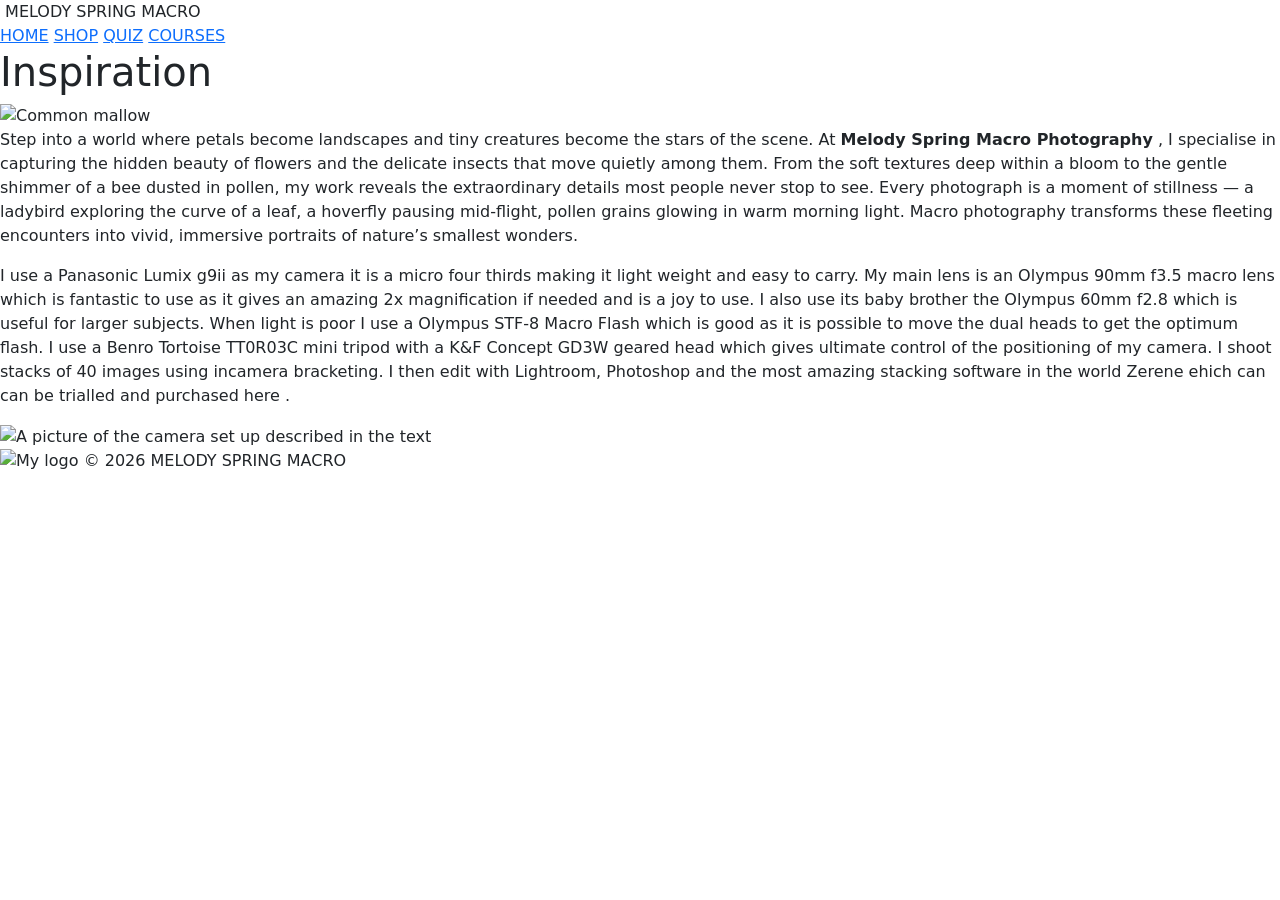
==== index.html @ eda1fd8e "More changes and quiz started" ====
<!DOCTYPE html>
<html lang="en">

<head>
    <meta charset="UTF-8">
    <meta name="viewport" content="width=device-width, initial-scale=1.0">
    <link rel="preconnect" href="https://fonts.googleapis.com">
    <link rel="preconnect" href="https://fonts.gstatic.com" crossorigin>
    <link
        href="https://fonts.googleapis.com/css2?family=Figtree:ital,wght@0,300..900;1,300..900&family=Open+Sans:ital,wght@0,300..800;1,300..800&family=Raleway:ital,wght@0,100..900;1,100..900&family=Roboto:ital,wght@0,100..900;1,100..900&display=swap"
        rel="stylesheet">
    <link rel="shortcut icon" href="assets/images/favicon-16x16.png">
    <link href="https://cdn.jsdelivr.net/npm/bootstrap@5.3.0-alpha1/dist/css/bootstrap.min.css" rel="stylesheet">



    <link rel="stylesheet" href="assets/css/index.css">
    <title>MELODY SPRING MACRO</title>
</head>

<body>
    <header>

        <div class="logo">
            <img id="logoImage" src="assets/images/Logo.png" alt="">
            MELODY SPRING MACRO
        </div>

        <nav>
            <a href="index.html">HOME</a>
            <a href="shop.html">SHOP</a>
            <a href="quiz.html">QUIZ</a>
            <a href="contact.html">COURSES</a>

        </nav>
    </header>


    <main id="aboutMe">
        <h1>Inspiration</h1>




        <div id="carouselItem" class="carousel slide">
            <div class="carousel-inner">
                <div class="carousel-item active">
                    <img src="assets/images/Common-mallow-main.jpg" class="d-block w-100" alt="Common mallow">
                </div>
                <div class="carousel-item">
                    <img src="assets/images/Hover-fly-main.jpg" class="d-block w-100" alt="Hoverfly">
                </div>
                <div class="carousel-item">
                    <img src="assets/images/Lungwort-main.jpg" class="d-block w-100" alt="Lungwort">
                </div>
                <div class="carousel-item">
                    <img src="assets/images/Wild-garlic-main.jpg" class="d-block w-100" alt="Wild garlic">
                </div>
                <div class="carousel-item">
                    <img src="assets/images/Marsh-marigold-main.jpg" class="d-block w-100" alt="Marsh Marigold">
                </div>
                <div class="carousel-item">
                    <img src="assets/images/Spider-main.jpg" class="d-block w-100" alt="Spider">
                </div>
            </div>
            <button class="carousel-control-prev" type="button" data-bs-target="#carouselItem" data-bs-slide="prev">
                <span class="carousel-control-prev-icon" aria-hidden="true"></span>
                <span class="visually-hidden">Previous</span>
            </button>



            <button class="carousel-control-next" type="button" data-bs-target="#carouselItem" data-bs-slide="next">
                <span class="carousel-control-next-icon" aria-hidden="true"></span>
                <span class="visually-hidden">Next</span>
            </button>



        </div>





        <section id="aboutMe1"></section>


        <p>
            Step into a world where petals become landscapes and tiny creatures become the stars of the scene. At
            <strong> Melody Spring Macro Photography</strong>
            , I specialise in capturing the hidden beauty of
            flowers and the delicate
            insects that move quietly among them. From the soft textures deep within a bloom to the gentle shimmer
            of a bee dusted in pollen, my work reveals the extraordinary details most people never stop to see.
            Every photograph is a moment of stillness — a ladybird exploring the curve of a leaf, a hoverfly pausing
            mid‑flight, pollen grains glowing in warm morning light. Macro photography transforms these fleeting
            encounters into vivid, immersive portraits of nature’s smallest wonders.
        </p>
        </section>
        <section>
            <p>
                I use a Panasonic Lumix g9ii as my camera it is a micro four thirds making it light weight and easy to
                carry. My main lens is an Olympus 90mm f3.5 macro lens which is fantastic to use as it gives an amazing
                2x magnification if needed and is a joy to use. I also use its baby brother the Olympus 60mm f2.8 which
                is useful for larger subjects. When light is poor I use a Olympus STF-8 Macro Flash which is good as it
                is possible to move the dual heads to get the optimum flash. I use a Benro Tortoise TT0R03C mini tripod
                with a K&F Concept GD3W geared head which gives ultimate control of the positioning of my camera. I
                shoot stacks of 40 images using incamera bracketing. I then edit with Lightroom, Photoshop and the most
                amazing stacking software in the world Zerene ehich can can be trialled and purchased here <a
                    href="hhttps://zerenesystems.com/cms/stacker"></a>.
            </p>
            <img src="assets/images/My-gear.jpg" alt="A picture of the camera set up described in the text">
        </section>

        </section>
    </main>
    <footer>
        <img src="assets/images/Logo.png" alt="My logo" />
        <span>
            &copy;
            <script>
                document.write(new Date().getFullYear())
            </script>
            MELODY SPRING MACRO
        </span>
    </footer>

    <script src="https://cdn.jsdelivr.net/npm/bootstrap@5.3.3/dist/js/bootstrap.bundle.min.js"></script>
</body>

</html>
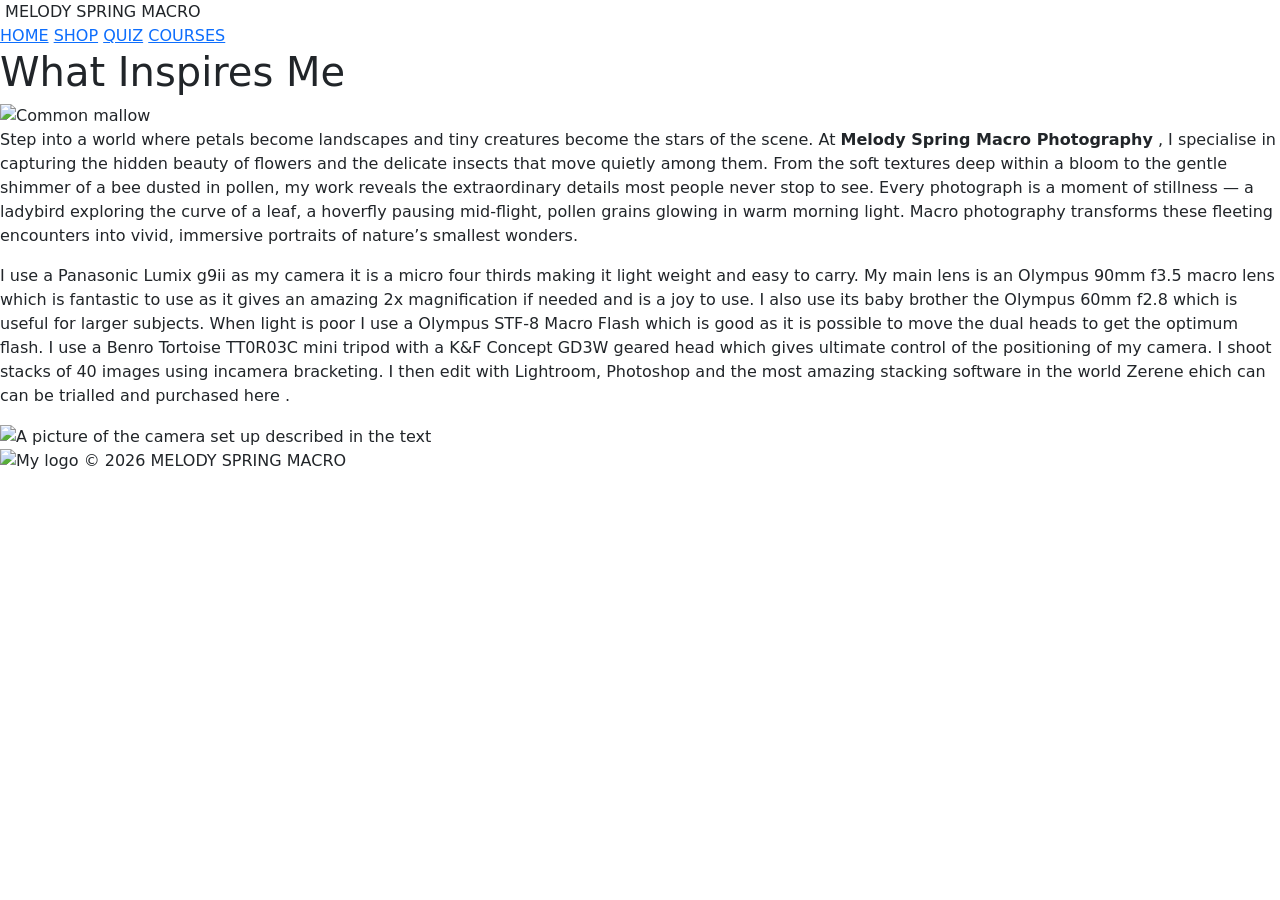
==== commit df9e4ffd: "Working Fine final save of 06/06" ====
--- a/index.html
+++ b/index.html
@@ -11,9 +11,6 @@
         rel="stylesheet">
     <link rel="shortcut icon" href="assets/images/favicon-16x16.png">
     <link href="https://cdn.jsdelivr.net/npm/bootstrap@5.3.0-alpha1/dist/css/bootstrap.min.css" rel="stylesheet">
-
-
-
     <link rel="stylesheet" href="assets/css/index.css">
     <title>MELODY SPRING MACRO</title>
 </head>
@@ -37,7 +34,7 @@
 
 
     <main id="aboutMe">
-        <h1>Inspiration</h1>
+        <h1>What Inspires Me</h1>
 
 
 
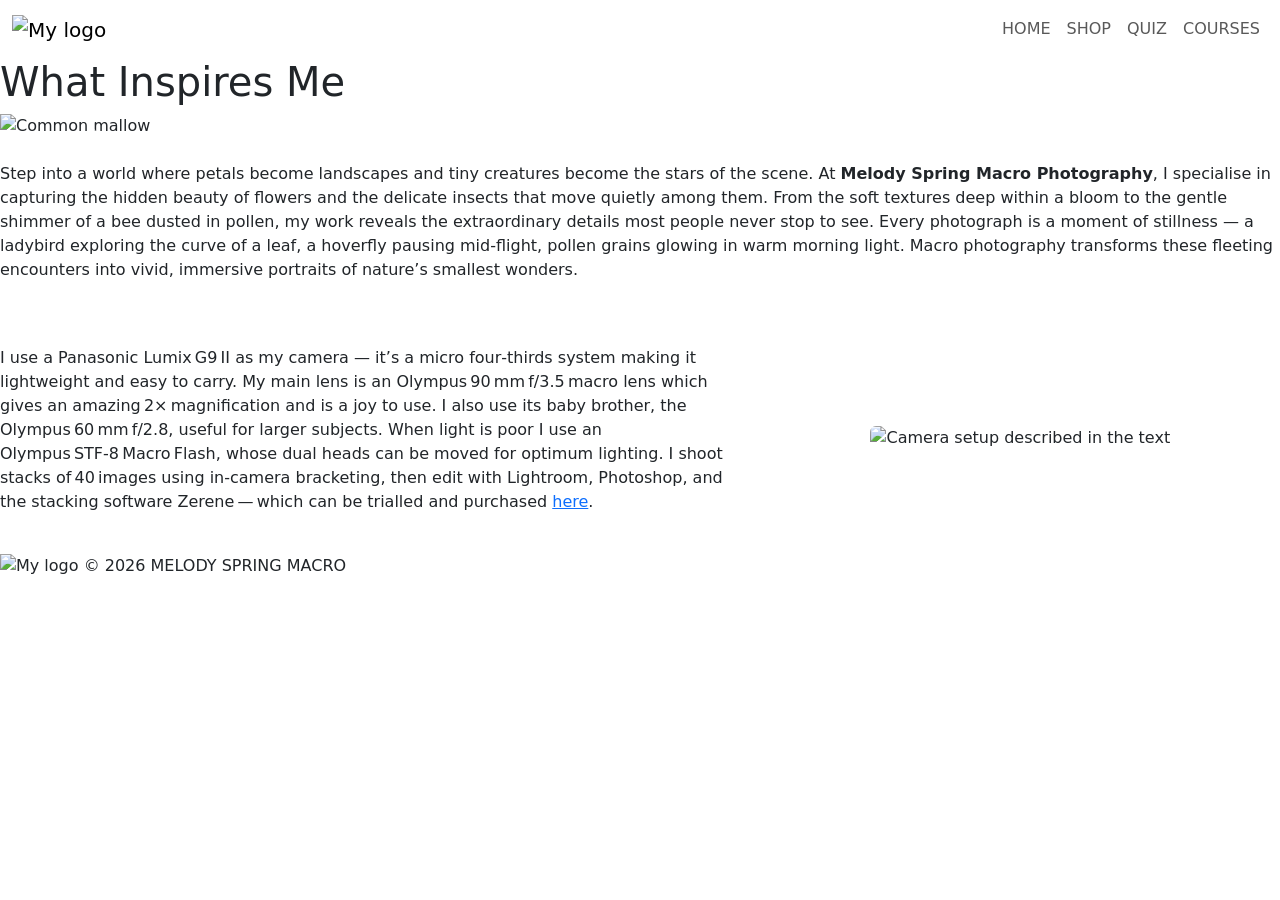
==== commit 50ae3b5a: "Starting work on home page" ====
--- a/index.html
+++ b/index.html
@@ -4,126 +4,162 @@
 <head>
     <meta charset="UTF-8">
     <meta name="viewport" content="width=device-width, initial-scale=1.0">
+
     <link rel="preconnect" href="https://fonts.googleapis.com">
     <link rel="preconnect" href="https://fonts.gstatic.com" crossorigin>
+
     <link
         href="https://fonts.googleapis.com/css2?family=Figtree:ital,wght@0,300..900;1,300..900&family=Open+Sans:ital,wght@0,300..800;1,300..800&family=Raleway:ital,wght@0,100..900;1,100..900&family=Roboto:ital,wght@0,100..900;1,100..900&display=swap"
         rel="stylesheet">
+
     <link rel="shortcut icon" href="assets/images/favicon-16x16.png">
-    <link href="https://cdn.jsdelivr.net/npm/bootstrap@5.3.0-alpha1/dist/css/bootstrap.min.css" rel="stylesheet">
+
+    <link href="https://cdn.jsdelivr.net/npm/bootstrap@5.3.3/dist/css/bootstrap.min.css" rel="stylesheet">
+
     <link rel="stylesheet" href="assets/css/index.css">
+
     <title>MELODY SPRING MACRO</title>
 </head>
 
 <body>
+
     <header>
+        <nav class="navbar navbar-expand-sm">
+            <div class="container-fluid d-flex align-items-center">
+                <a class="navbar-brand" href="#">
+                    <img src="assets/images/Logo.png" height="500" alt="My logo">
+                </a>
 
-        <div class="logo">
-            <img id="logoImage" src="assets/images/Logo.png" alt="">
-            MELODY SPRING MACRO
-        </div>
 
-        <nav>
-            <a href="index.html">HOME</a>
-            <a href="shop.html">SHOP</a>
-            <a href="quiz.html">QUIZ</a>
-            <a href="contact.html">COURSES</a>
+                <ul class="navbar-nav">
+                    <li class="nav-item">
+                        <a class="nav-link" href="index.html">HOME</a>
+                    </li>
 
+                    <li class="nav-item">
+                        <a class="nav-link" href="shop.html">SHOP</a>
+                    </li>
+
+                    <li class="nav-item">
+                        <a class="nav-link" href="quiz.html">QUIZ</a>
+                    </li>
+
+                    <li class="nav-item">
+                        <a class="nav-link" href="contact.html">COURSES</a>
+                    </li>
+
+                </ul>
         </nav>
     </header>
 
+    <main>
 
-    <main id="aboutMe">
-        <h1>What Inspires Me</h1>
+        <!-- SECTION 1 — TITLE + CAROUSEL -->
+        <section id="aboutMe">
+            <h1>What Inspires Me</h1>
 
+            <div id="carouselItem" class="carousel slide" data-bs-ride="carousel">
+                <div class="carousel-inner">
+                    <div class="carousel-item active">
+                        <img src="assets/images/Common-mallow-main.jpg" class="d-block w-100" alt="Common mallow">
+                    </div>
+                    <div class="carousel-item">
+                        <img src="assets/images/Hover-fly-main.jpg" class="d-block w-100" alt="Hoverfly">
+                    </div>
+                    <div class="carousel-item">
+                        <img src="assets/images/Lungwort-main.jpg" class="d-block w-100" alt="Lungwort">
+                    </div>
+                    <div class="carousel-item">
+                        <img src="assets/images/Wild-garlic-main.jpg" class="d-block w-100" alt="Wild garlic">
+                    </div>
+                    <div class="carousel-item">
+                        <img src="assets/images/Marsh-marigold-main.jpg" class="d-block w-100" alt="Marsh Marigold">
+                    </div>
+                    <div class="carousel-item">
+                        <img src="assets/images/Spider-main.jpg" class="d-block w-100" alt="Spider">
+                    </div>
+                </div>
 
+                <button class="carousel-control-prev" type="button" data-bs-target="#carouselItem" data-bs-slide="prev">
+                    <span class="carousel-control-prev-icon" aria-hidden="true"></span>
+                    <span class="visually-hidden">Previous</span>
+                </button>
 
+                <button class="carousel-control-next" type="button" data-bs-target="#carouselItem" data-bs-slide="next">
+                    <span class="carousel-control-next-icon" aria-hidden="true"></span>
+                    <span class="visually-hidden">Next</span>
+                </button>
+            </div>
+        </section>
 
-        <div id="carouselItem" class="carousel slide">
-            <div class="carousel-inner">
-                <div class="carousel-item active">
-                    <img src="assets/images/Common-mallow-main.jpg" class="d-block w-100" alt="Common mallow">
-                </div>
-                <div class="carousel-item">
-                    <img src="assets/images/Hover-fly-main.jpg" class="d-block w-100" alt="Hoverfly">
-                </div>
-                <div class="carousel-item">
-                    <img src="assets/images/Lungwort-main.jpg" class="d-block w-100" alt="Lungwort">
-                </div>
-                <div class="carousel-item">
-                    <img src="assets/images/Wild-garlic-main.jpg" class="d-block w-100" alt="Wild garlic">
-                </div>
-                <div class="carousel-item">
-                    <img src="assets/images/Marsh-marigold-main.jpg" class="d-block w-100" alt="Marsh Marigold">
-                </div>
-                <div class="carousel-item">
-                    <img src="assets/images/Spider-main.jpg" class="d-block w-100" alt="Spider">
+        <!-- SECTION 2 — FULL-WIDTH TEXT -->
+        <section id="aboutMe1" class="py-4">
+            <div class="aboutContainer">
+                <div class="row">
+                    <div class="col-12">
+                        <p>
+                            Step into a world where petals become landscapes and tiny creatures become the stars of the
+                            scene.
+                            At <strong>Melody Spring Macro Photography</strong>, I specialise in capturing the hidden
+                            beauty of
+                            flowers and the delicate insects that move quietly among them. From the soft textures deep
+                            within a bloom
+                            to the gentle shimmer of a bee dusted in pollen, my work reveals the extraordinary details
+                            most people
+                            never stop to see. Every photograph is a moment of stillness — a ladybird exploring the
+                            curve of a leaf,
+                            a hoverfly pausing mid‑flight, pollen grains glowing in warm morning light. Macro
+                            photography transforms
+                            these fleeting encounters into vivid, immersive portraits of nature’s smallest wonders.
+                        </p>
+                    </div>
                 </div>
             </div>
-            <button class="carousel-control-prev" type="button" data-bs-target="#carouselItem" data-bs-slide="prev">
-                <span class="carousel-control-prev-icon" aria-hidden="true"></span>
-                <span class="visually-hidden">Previous</span>
-            </button>
-
-
-
-            <button class="carousel-control-next" type="button" data-bs-target="#carouselItem" data-bs-slide="next">
-                <span class="carousel-control-next-icon" aria-hidden="true"></span>
-                <span class="visually-hidden">Next</span>
-            </button>
-
-
-
-        </div>
-
-
-
-
-
-        <section id="aboutMe1"></section>
-
-
-        <p>
-            Step into a world where petals become landscapes and tiny creatures become the stars of the scene. At
-            <strong> Melody Spring Macro Photography</strong>
-            , I specialise in capturing the hidden beauty of
-            flowers and the delicate
-            insects that move quietly among them. From the soft textures deep within a bloom to the gentle shimmer
-            of a bee dusted in pollen, my work reveals the extraordinary details most people never stop to see.
-            Every photograph is a moment of stillness — a ladybird exploring the curve of a leaf, a hoverfly pausing
-            mid‑flight, pollen grains glowing in warm morning light. Macro photography transforms these fleeting
-            encounters into vivid, immersive portraits of nature’s smallest wonders.
-        </p>
-        </section>
-        <section>
-            <p>
-                I use a Panasonic Lumix g9ii as my camera it is a micro four thirds making it light weight and easy to
-                carry. My main lens is an Olympus 90mm f3.5 macro lens which is fantastic to use as it gives an amazing
-                2x magnification if needed and is a joy to use. I also use its baby brother the Olympus 60mm f2.8 which
-                is useful for larger subjects. When light is poor I use a Olympus STF-8 Macro Flash which is good as it
-                is possible to move the dual heads to get the optimum flash. I use a Benro Tortoise TT0R03C mini tripod
-                with a K&F Concept GD3W geared head which gives ultimate control of the positioning of my camera. I
-                shoot stacks of 40 images using incamera bracketing. I then edit with Lightroom, Photoshop and the most
-                amazing stacking software in the world Zerene ehich can can be trialled and purchased here <a
-                    href="hhttps://zerenesystems.com/cms/stacker"></a>.
-            </p>
-            <img src="assets/images/My-gear.jpg" alt="A picture of the camera set up described in the text">
         </section>
 
+        <!-- SECTION 3 — TEXT + IMAGE ROW -->
+        <section class="py-4">
+            <div class="aboutContainer">
+                <div class="row align-items-center">
+
+                    <div class="col-md-7">
+                        <p>
+                            I use a Panasonic Lumix G9 II as my camera — it’s a micro four‑thirds system making it
+                            lightweight and easy
+                            to carry. My main lens is an Olympus 90 mm f/3.5 macro lens which gives an
+                            amazing 2× magnification and is a
+                            joy to use. I also use its baby brother, the Olympus 60 mm f/2.8, useful for larger
+                            subjects. When light is
+                            poor I use an Olympus STF‑8 Macro Flash, whose dual heads can be moved for optimum lighting.
+                            I shoot stacks
+                            of 40 images using in‑camera bracketing, then edit with Lightroom, Photoshop, and the
+                            stacking software
+                            Zerene — which can be trialled and purchased <a
+                                href="https://zerenesystems.com/cms/stacker">here</a>.
+                        </p>
+                    </div>
+
+                    <div class="col-md-5 text-center">
+                        <img src="assets/images/My-gear.jpg" class="img-fluid rounded"
+                            alt="Camera setup described in the text">
+                    </div>
+
+                </div>
+            </div>
         </section>
+
     </main>
+
     <footer>
         <img src="assets/images/Logo.png" alt="My logo" />
         <span>
             &copy;
-            <script>
-                document.write(new Date().getFullYear())
-            </script>
-            MELODY SPRING MACRO
+            <script>document.write(new Date().getFullYear())</script> MELODY SPRING MACRO
         </span>
     </footer>
 
     <script src="https://cdn.jsdelivr.net/npm/bootstrap@5.3.3/dist/js/bootstrap.bundle.min.js"></script>
+
 </body>
 
 </html>
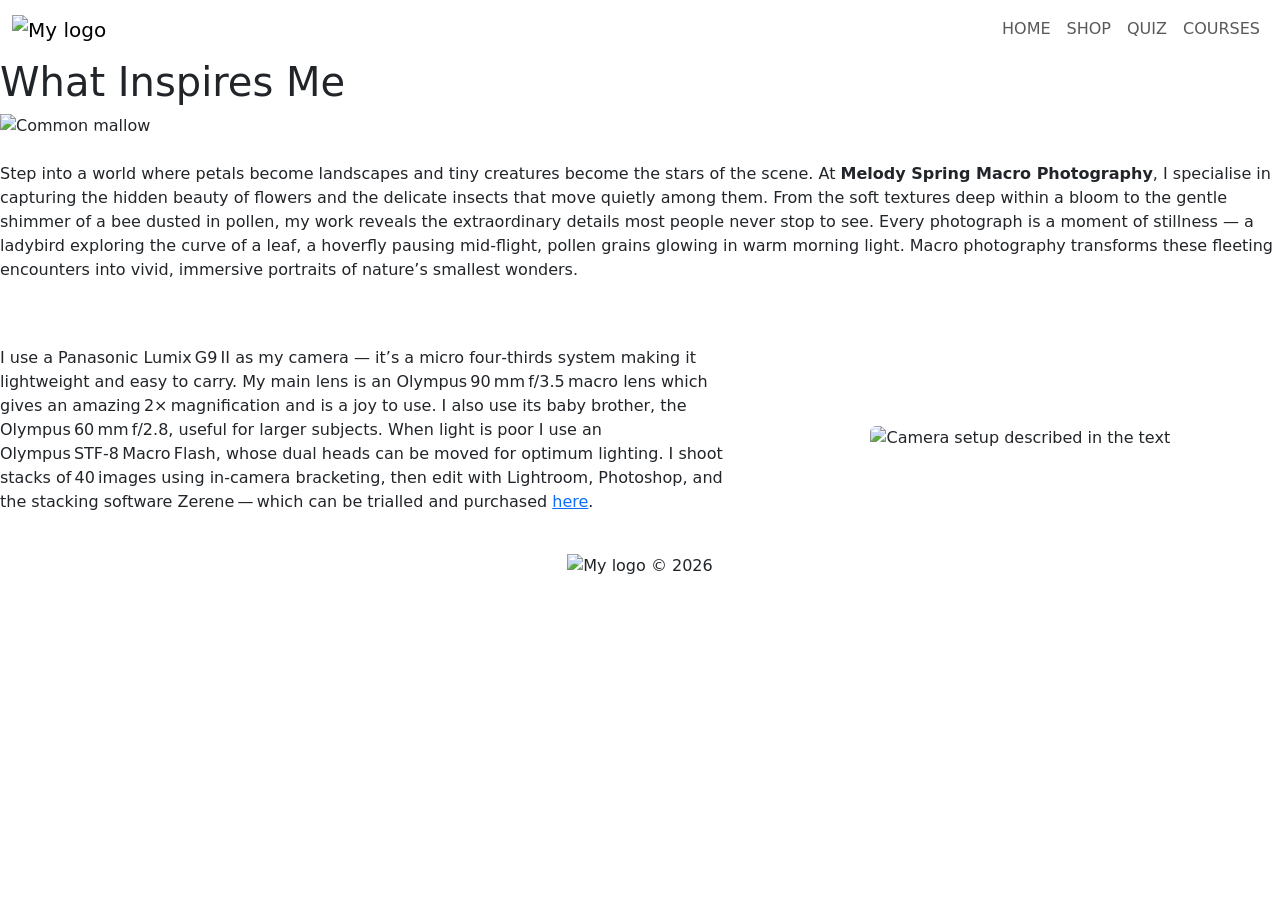
==== commit 149959e2: "Footer sorted on all pages" ====
--- a/index.html
+++ b/index.html
@@ -24,31 +24,39 @@
 <body>
 
     <header>
-        <nav class="navbar navbar-expand-sm">
+        <nav class="navbar navbar-expand-md">
             <div class="container-fluid d-flex align-items-center">
+
                 <a class="navbar-brand" href="#">
-                    <img src="assets/images/Logo.png" height="500" alt="My logo">
+                    <img id="logoImage" src="assets/images/Logo.png" height="70" alt="My logo">
                 </a>
 
+                <button class="navbar-toggler" type="button" data-bs-toggle="collapse" data-bs-target="#myTarget">
+                    <span class="navbar-toggler-icon"></span>
+                </button>
 
-                <ul class="navbar-nav">
-                    <li class="nav-item">
-                        <a class="nav-link" href="index.html">HOME</a>
-                    </li>
 
-                    <li class="nav-item">
-                        <a class="nav-link" href="shop.html">SHOP</a>
-                    </li>
+                <div class="collapse navbar-collapse" id="myTarget">
 
-                    <li class="nav-item">
-                        <a class="nav-link" href="quiz.html">QUIZ</a>
-                    </li>
+                    <ul class="navbar-nav ms-auto">
+                        <li class="nav-item">
+                            <a class="nav-link" href="index.html">HOME</a>
+                        </li>
 
-                    <li class="nav-item">
-                        <a class="nav-link" href="contact.html">COURSES</a>
-                    </li>
+                        <li class="nav-item">
+                            <a class="nav-link" href="shop.html">SHOP</a>
+                        </li>
 
-                </ul>
+                        <li class="nav-item">
+                            <a class="nav-link" href="quiz.html">QUIZ</a>
+                        </li>
+
+                        <li class="nav-item">
+                            <a class="nav-link" href="contact.html">COURSES</a>
+                        </li>
+
+                    </ul>
+                </div>
         </nav>
     </header>
 
@@ -151,12 +159,16 @@
     </main>
 
     <footer>
-        <img src="assets/images/Logo.png" alt="My logo" />
-        <span>
-            &copy;
-            <script>document.write(new Date().getFullYear())</script> MELODY SPRING MACRO
-        </span>
+        <div class="container-fluid text-center">
+            <img src="assets/images/Logo.png" alt="My logo" />
+            <span>
+                &copy;
+                <script>document.write(new Date().getFullYear())</script>
+            </span>
+        </div>
     </footer>
+
+
 
     <script src="https://cdn.jsdelivr.net/npm/bootstrap@5.3.3/dist/js/bootstrap.bundle.min.js"></script>
 
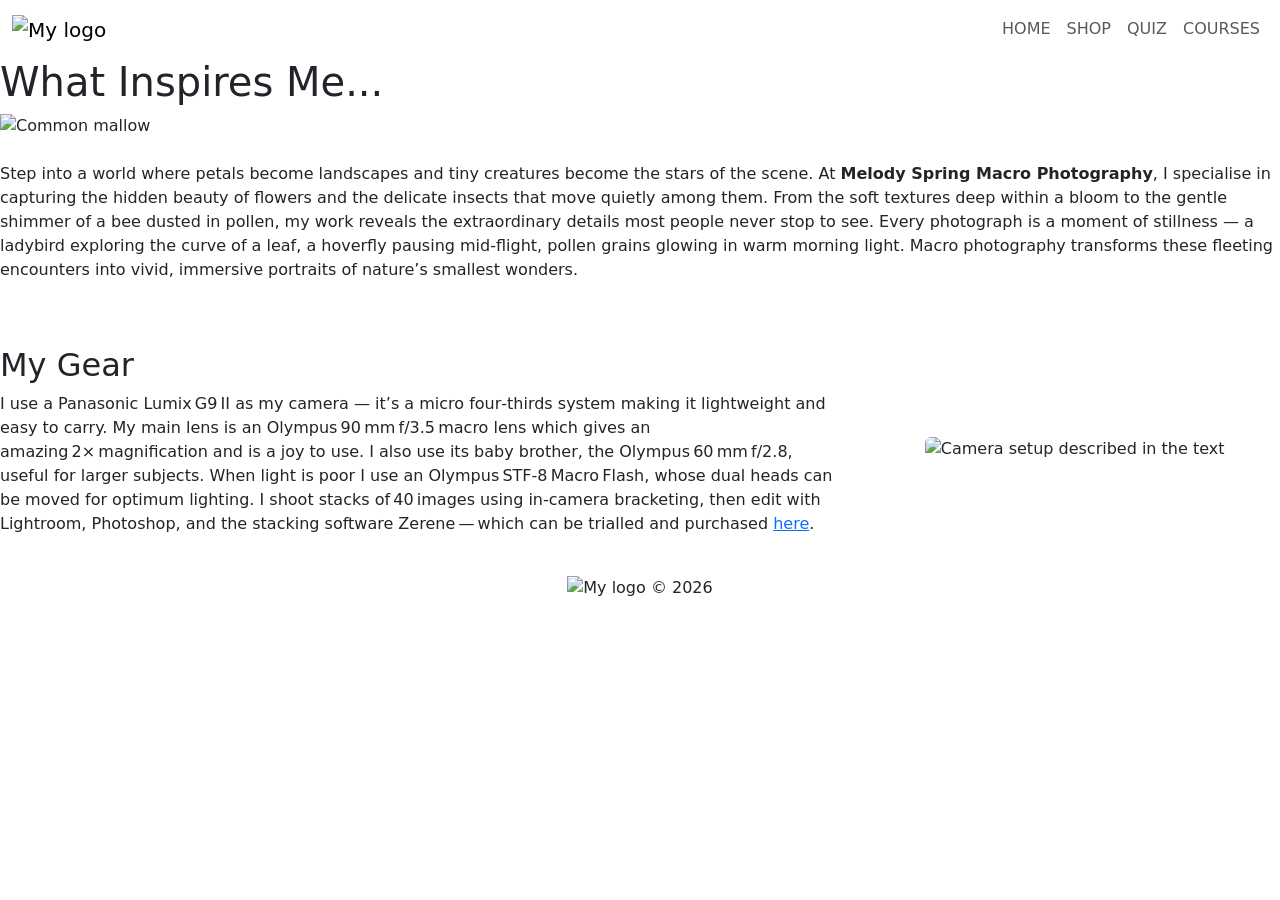
==== commit ecf1772e: "Home page finished" ====
--- a/index.html
+++ b/index.html
@@ -62,9 +62,9 @@
 
     <main>
 
-        <!-- SECTION 1 — TITLE + CAROUSEL -->
+        <!-- HEADER AND CAROUSEL -->
         <section id="aboutMe">
-            <h1>What Inspires Me</h1>
+            <h1>What Inspires Me...</h1>
 
             <div id="carouselItem" class="carousel slide" data-bs-ride="carousel">
                 <div class="carousel-inner">
@@ -100,7 +100,7 @@
             </div>
         </section>
 
-        <!-- SECTION 2 — FULL-WIDTH TEXT -->
+        <!-- SECTION 2 — FULL-WIDTH TEXT- ONE COLUMN -->
         <section id="aboutMe1" class="py-4">
             <div class="aboutContainer">
                 <div class="row">
@@ -125,12 +125,21 @@
             </div>
         </section>
 
-        <!-- SECTION 3 — TEXT + IMAGE ROW -->
+        <div class="content-section">
+            <div class="divider">
+                <div class="divider-gradient"></div>
+            </div>
+        </div>
+
+
+        <!-- SECTIION 3 TEXT AND IMAGE 2 COLUMN PAGE -->
         <section class="py-4">
             <div class="aboutContainer">
                 <div class="row align-items-center">
 
-                    <div class="col-md-7">
+                    <div class="col-md-8">
+
+                        <h2>My Gear</h2>
                         <p>
                             I use a Panasonic Lumix G9 II as my camera — it’s a micro four‑thirds system making it
                             lightweight and easy
@@ -147,7 +156,7 @@
                         </p>
                     </div>
 
-                    <div class="col-md-5 text-center">
+                    <div class="col-md-4 text-center">
                         <img src="assets/images/My-gear.jpg" class="img-fluid rounded"
                             alt="Camera setup described in the text">
                     </div>
